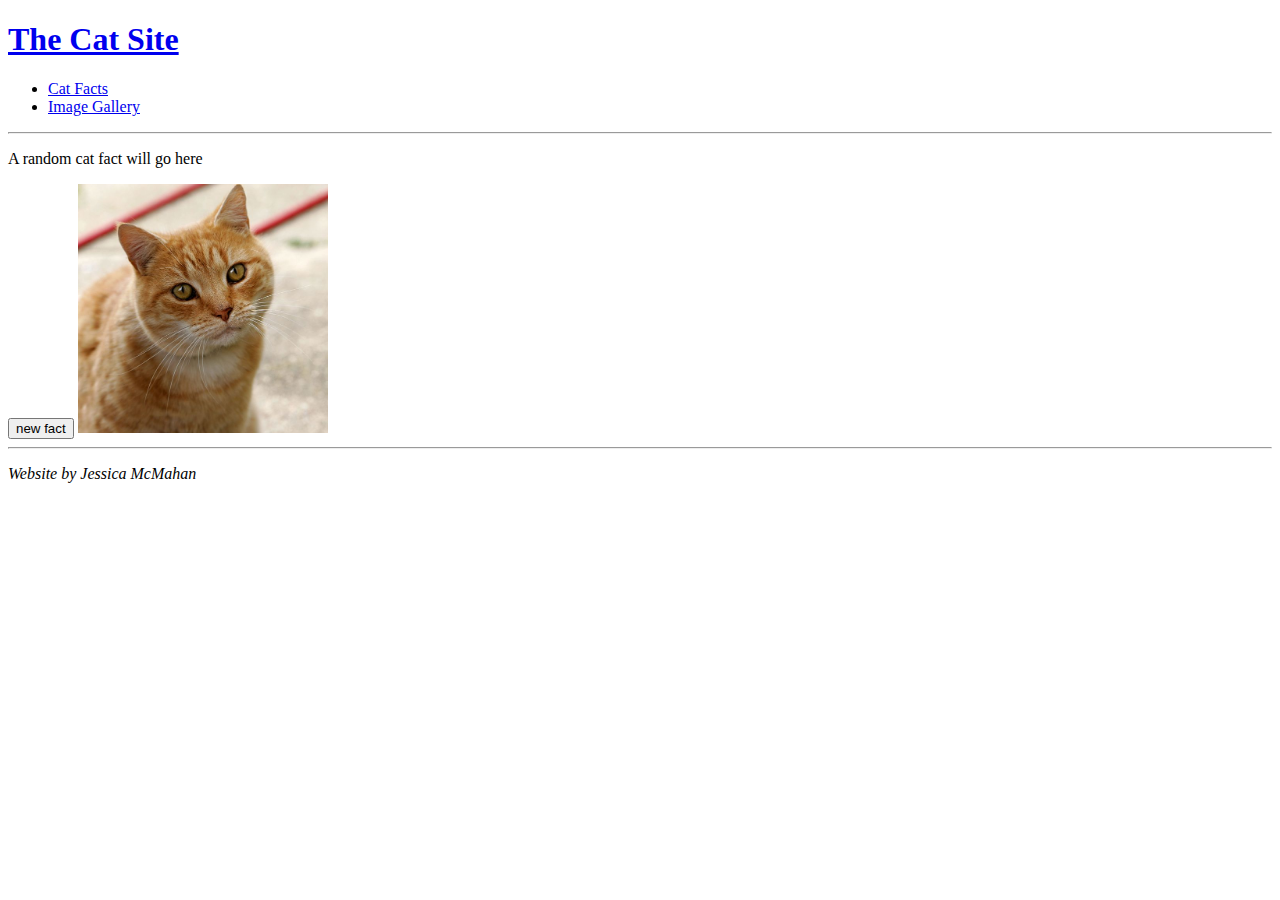
==== facts.html @ b47499a9 "various things" ====
<!DOCTYPE html>
<html>
   <head>
      <title>Cat Facts</title>
      <link rel="stylesheet" type="text/css" href="css/style.css">
   </head>

   <body> 
	<header>
	    <h1 class="main-title"><a href="index.html">The Cat Site</a></h1>
	    <ul>
		<li class="fact-link"><a href="facts.html">Cat Facts</a></li>
		<li class="gallery-link"><a href="gallery.html">Image Gallery</a></li>
	    </ul>
	    <hr>
        </header>
	<main>
	    <p>A random cat fact will go here</p>
	    <button>new fact</button>
	    <img src="img/cat.jpg" width="250">
	</main>
	<footer>
	    <hr>
	    <p class="credit"><em>Website by Jessica McMahan</em></p>
	</footer>
   </body>
</html>
---- css/style.css ----
.main-title a:visited{
  color:black; 
}
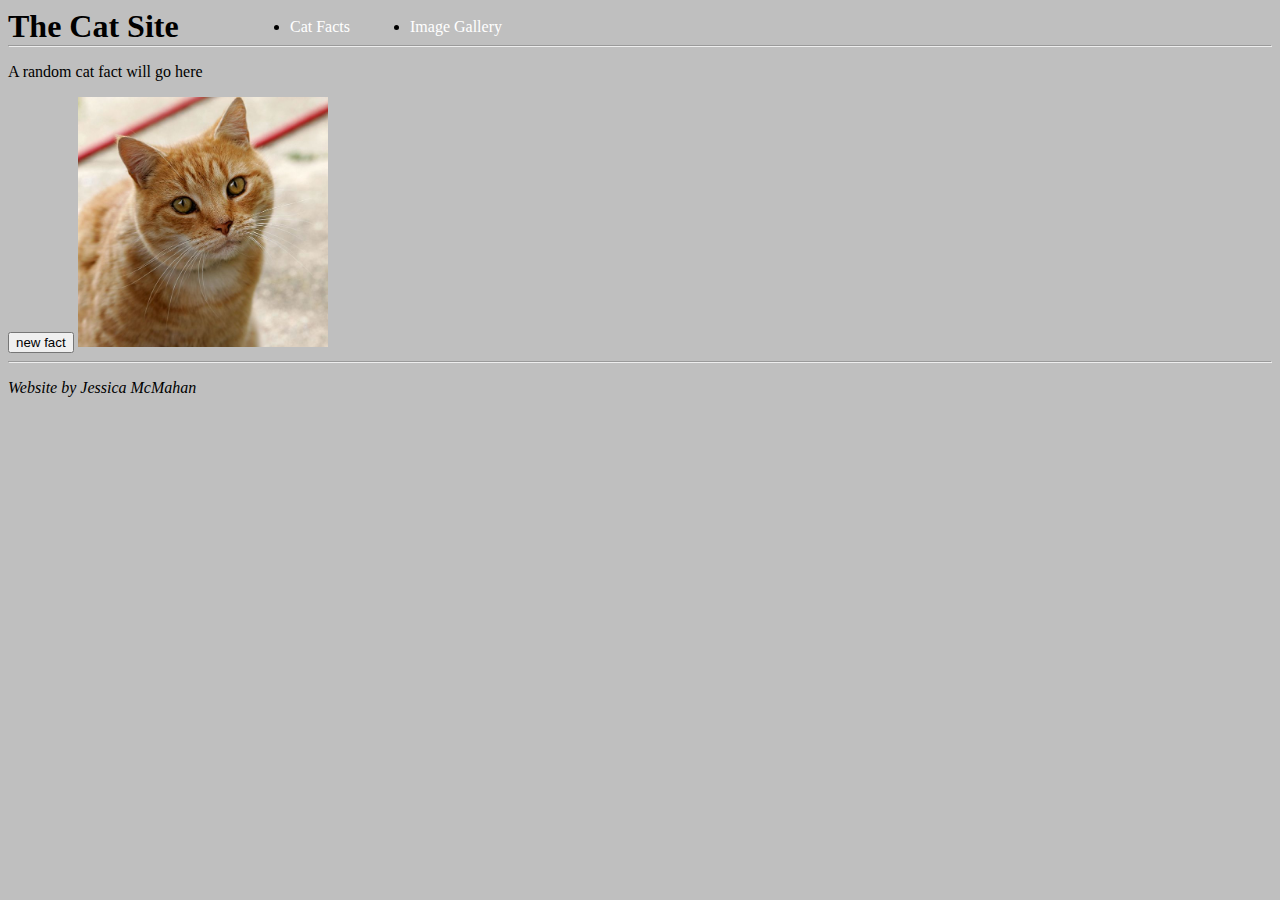
==== commit 80f71384: "updated style and added classes for rules" ====
--- a/facts.html
+++ b/facts.html
@@ -8,11 +8,11 @@
    <body> 
 	<header>
 	    <h1 class="main-title"><a href="index.html">The Cat Site</a></h1>
-	    <ul>
+	    <ul class="header-links">
 		<li class="fact-link"><a href="facts.html">Cat Facts</a></li>
 		<li class="gallery-link"><a href="gallery.html">Image Gallery</a></li>
 	    </ul>
-	    <hr>
+	    <hr class="header-rule">
         </header>
 	<main>
 	    <p>A random cat fact will go here</p>
@@ -20,7 +20,7 @@
 	    <img src="img/cat.jpg" width="250">
 	</main>
 	<footer>
-	    <hr>
+	    <hr class="footer-rule">
 	    <p class="credit"><em>Website by Jessica McMahan</em></p>
 	</footer>
    </body>
--- a/css/style.css
+++ b/css/style.css
@@ -1,3 +1,50 @@
+/* global */
+
+html{
+  background-color: #bfbfbf;
+}
+
+/* main title*/
+
 .main-title a:visited{
   color:black; 
 }
+
+.main-title a{
+  color: black;
+  text-decoration: none;
+  /*margin-top: none;*/   
+}
+
+.main-title{
+   margin: 0;
+   width: 250px;
+}
+
+/* header links */
+
+.header-links{
+   margin-top: 0;
+   padding-top: 0;
+   position: absolute; left:250px; top:18px;
+}
+
+.gallery-link {
+   position: absolute; left:160px; top:0;
+   width: 170px;
+}
+
+.header-links a{
+   color: white; 
+   text-decoration: none;
+}
+
+.header-links a:hover{
+   color: black;
+}
+
+/* header separator*/
+
+.header-rule{
+   margin-top: 0;
+}
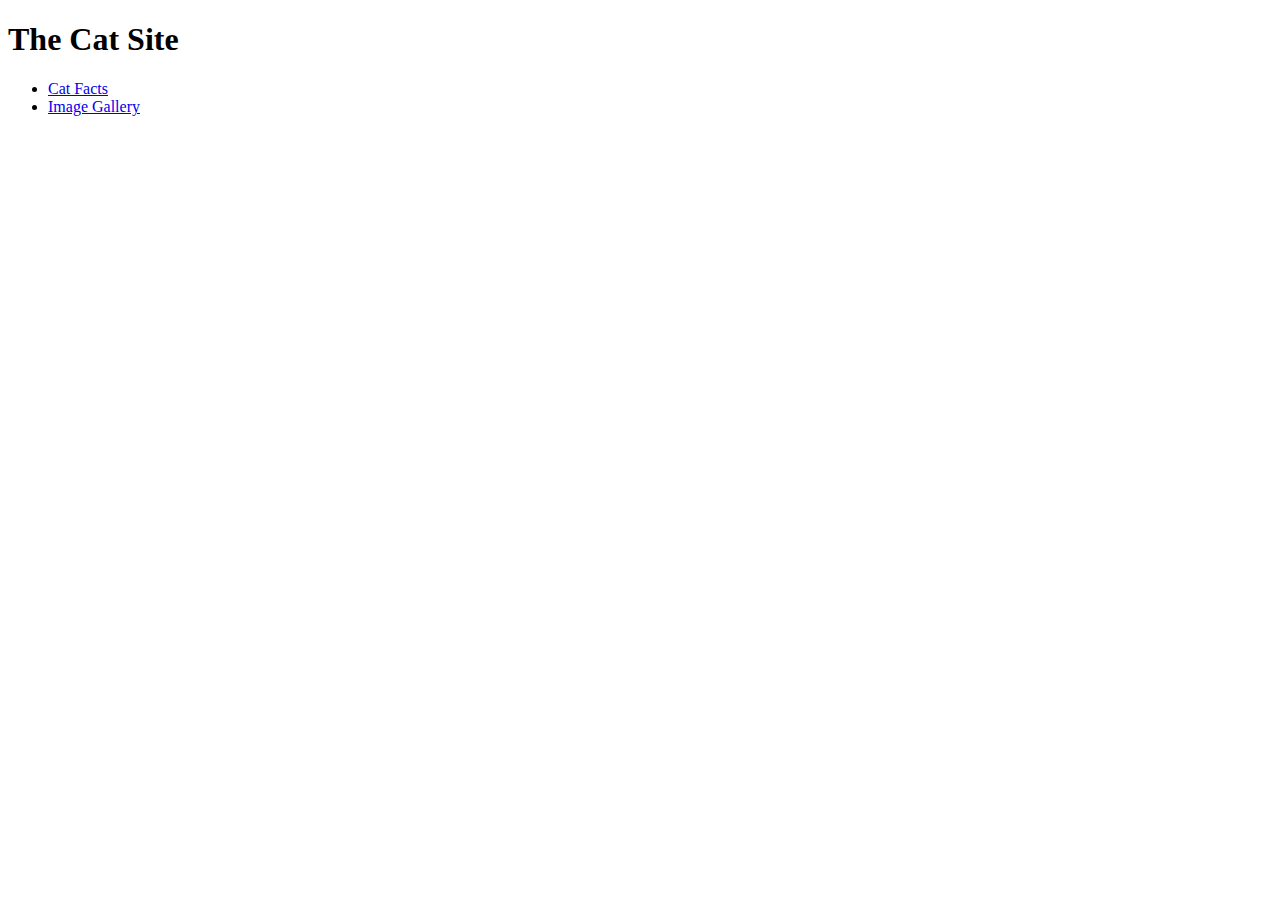
==== commit b9f75901: "made template and replaced all HTMLs with it" ====
--- a/facts.html
+++ b/facts.html
@@ -1,27 +1,21 @@
 <!DOCTYPE html>
+
 <html>
-   <head>
-      <title>Cat Facts</title>
-      <link rel="stylesheet" type="text/css" href="css/style.css">
-   </head>
+    <head>
+        <meta charset="utf-8">
+        <title></title>
+        <link rel="stylesheet" type="text/css" href="css/style.css">
+    </head>
 
-   <body> 
-	<header>
-	    <h1 class="main-title"><a href="index.html">The Cat Site</a></h1>
-	    <ul class="header-links">
-		<li class="fact-link"><a href="facts.html">Cat Facts</a></li>
-		<li class="gallery-link"><a href="gallery.html">Image Gallery</a></li>
-	    </ul>
-	    <hr class="header-rule">
+    <body>
+        <header>
+            <div class="nav">
+                <h1><a>The Cat Site</a></h1>
+                <ul>
+                    <li><a href="facts.html">Cat Facts</a></li>
+                    <li><a href="gallery.html">Image Gallery</a></li>
+                </ul>
+            </div>
         </header>
-	<main>
-	    <p>A random cat fact will go here</p>
-	    <button>new fact</button>
-	    <img src="img/cat.jpg" width="250">
-	</main>
-	<footer>
-	    <hr class="footer-rule">
-	    <p class="credit"><em>Website by Jessica McMahan</em></p>
-	</footer>
-   </body>
+    </body>
 </html>
--- a/css/style.css
+++ b/css/style.css
@@ -1,50 +1 @@
-/* global */
 
-html{
-  background-color: #bfbfbf;
-}
-
-/* main title*/
-
-.main-title a:visited{
-  color:black; 
-}
-
-.main-title a{
-  color: black;
-  text-decoration: none;
-  /*margin-top: none;*/   
-}
-
-.main-title{
-   margin: 0;
-   width: 250px;
-}
-
-/* header links */
-
-.header-links{
-   margin-top: 0;
-   padding-top: 0;
-   position: absolute; left:250px; top:18px;
-}
-
-.gallery-link {
-   position: absolute; left:160px; top:0;
-   width: 170px;
-}
-
-.header-links a{
-   color: white; 
-   text-decoration: none;
-}
-
-.header-links a:hover{
-   color: black;
-}
-
-/* header separator*/
-
-.header-rule{
-   margin-top: 0;
-}
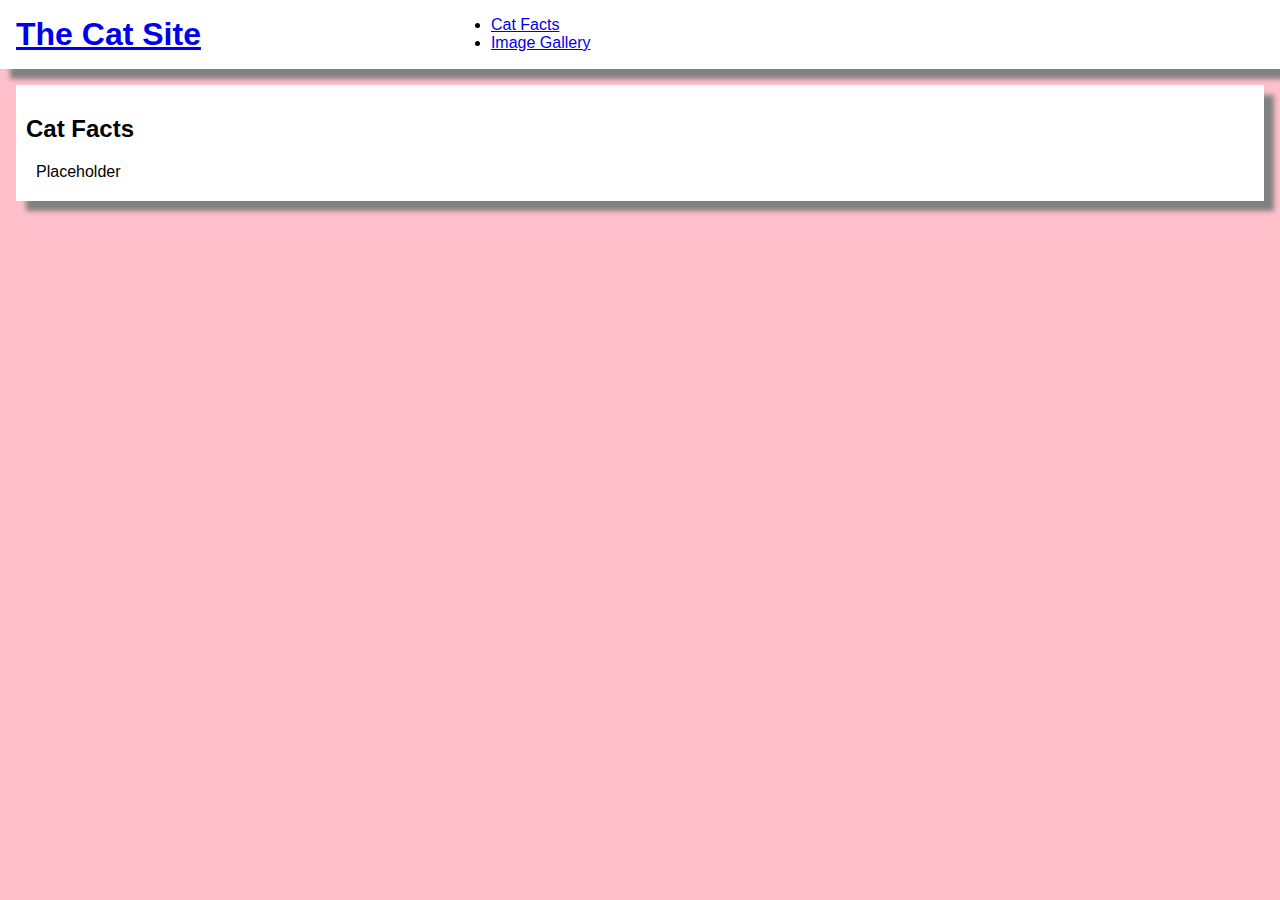
==== commit 75e8afad: "alpha" ====
--- a/facts.html
+++ b/facts.html
@@ -3,19 +3,25 @@
 <html>
     <head>
         <meta charset="utf-8">
-        <title></title>
+        <title>Cat Facts</title>
         <link rel="stylesheet" type="text/css" href="css/style.css">
     </head>
 
     <body>
         <header>
             <div class="nav">
-                <h1><a>The Cat Site</a></h1>
-                <ul>
+                <h1><a href="index.html">The Cat Site</a></h1>
+                <ul class="header-links">
                     <li><a href="facts.html">Cat Facts</a></li>
                     <li><a href="gallery.html">Image Gallery</a></li>
                 </ul>
             </div>
         </header>
+        <main>
+            <div class="main">
+                <h2>Cat Facts</h2>
+                <p>Placeholder</p>
+            </div>
+        </main>
     </body>
 </html>
--- a/css/style.css
+++ b/css/style.css
@@ -1 +1,45 @@
+*{
+  font-family: Arial;
+}
 
+html{
+  background-color: pink;
+}
+
+body{
+  margin: 0;
+}
+
+.nav{
+  display: flex;
+  background-color: white;
+  box-shadow: 10px 10px 5px grey;
+  padding: 1rem 0 1rem 1rem;
+}
+
+.nav h1{
+  margin: 0;
+}
+
+.nav ul{
+  position: relative;
+  left: 250px;
+}
+
+.header-links{
+  margin: 0;
+}
+
+main{
+    padding: 1rem;
+}
+
+.main{
+  background-color: white;
+  box-shadow: 10px 10px 5px grey;
+  padding: 10px;
+}
+
+.main p{
+  margin: 10px;
+}
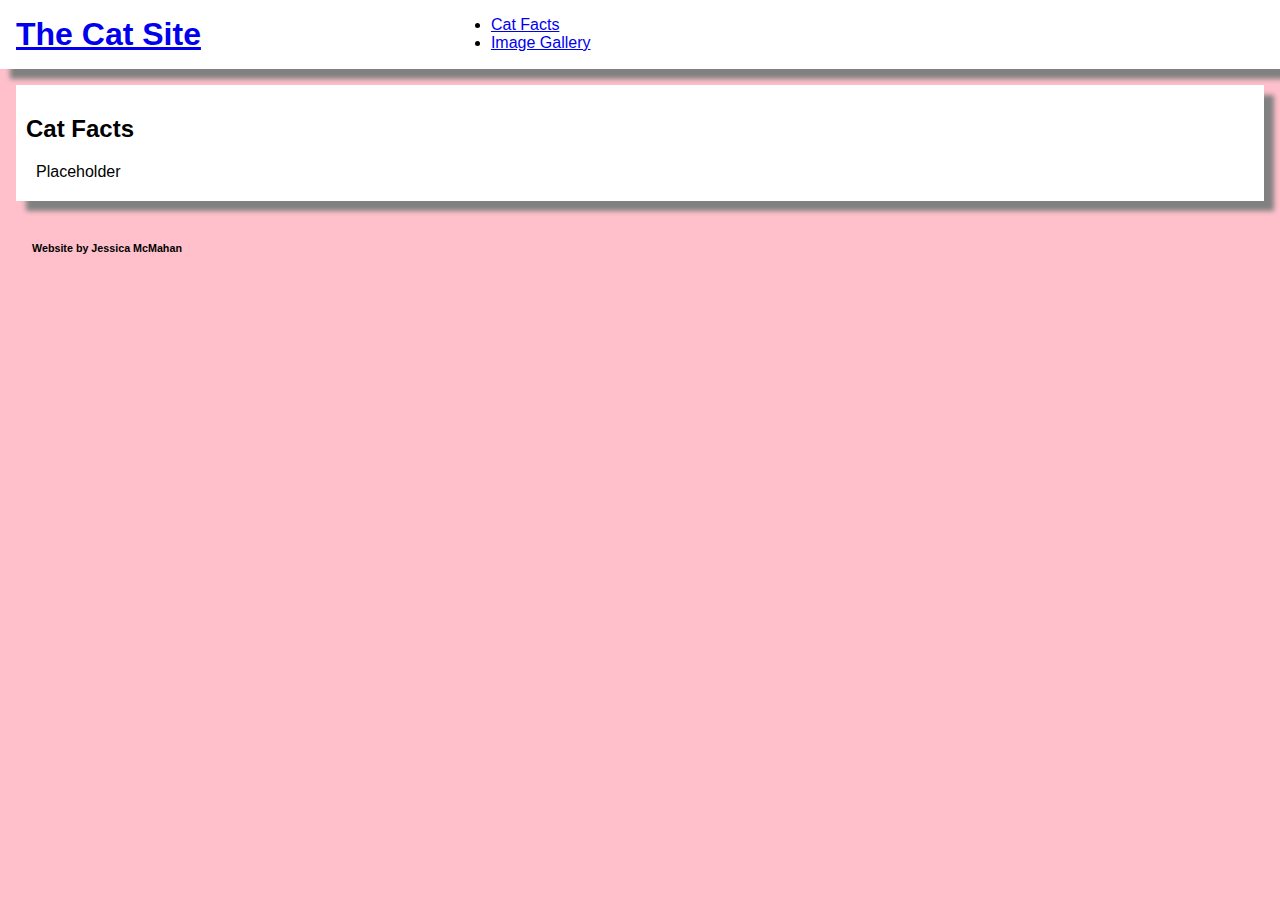
==== commit 6e229b48: "added credit to all pages" ====
--- a/facts.html
+++ b/facts.html
@@ -22,6 +22,9 @@
                 <h2>Cat Facts</h2>
                 <p>Placeholder</p>
             </div>
-        </main>
+       </main>
+        <footer>
+            <h6>Website by Jessica McMahan</h6>
+        </footer>
     </body>
 </html>
--- a/css/style.css
+++ b/css/style.css
@@ -43,3 +43,7 @@
 .main p{
   margin: 10px;
 }
+
+footer{
+  margin-left: 2rem;
+}
